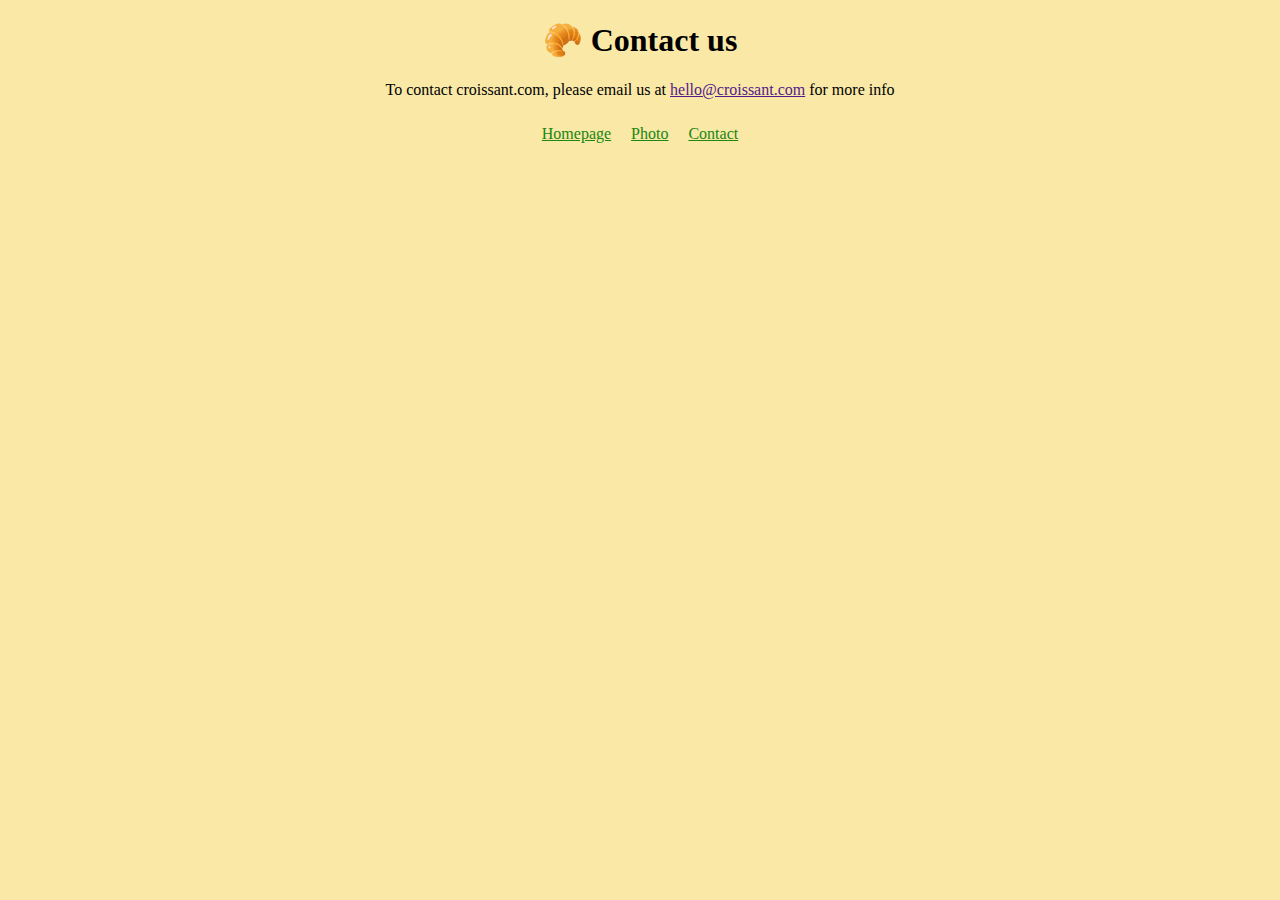
==== contact.html @ 737cc9ff "created a basic croissant page" ====
<!DOCTYPE html>
<html lang="en">

<head>
    <meta charset="UTF-8">
    <meta name="viewport" content="width=device-width, initial-scale=1.0">
    <link rel="stylesheet" href="/src/style.css">
    <title>Contact</title>
</head>

<body>
    <h1>🥐 Contact us</h1>

    <p>To contact croissant.com, please email us at <a href="">hello@croissant.com</a> for more info</p>

    <div class="relevant-links">
        <a href="/">Homepage</a>
        <a href="/photo.html">Photo</a>
        <a href="/contact.html">Contact</a>
    </div>


</body>

</html>
---- src/style.css ----
body {
  text-align: center;
  background-color: #f9e8a6;
}
.relevant-links {
  display: flex;
  justify-content: center;
}

.relevant-links a {
  margin: 10px;
  color: #208612;
}
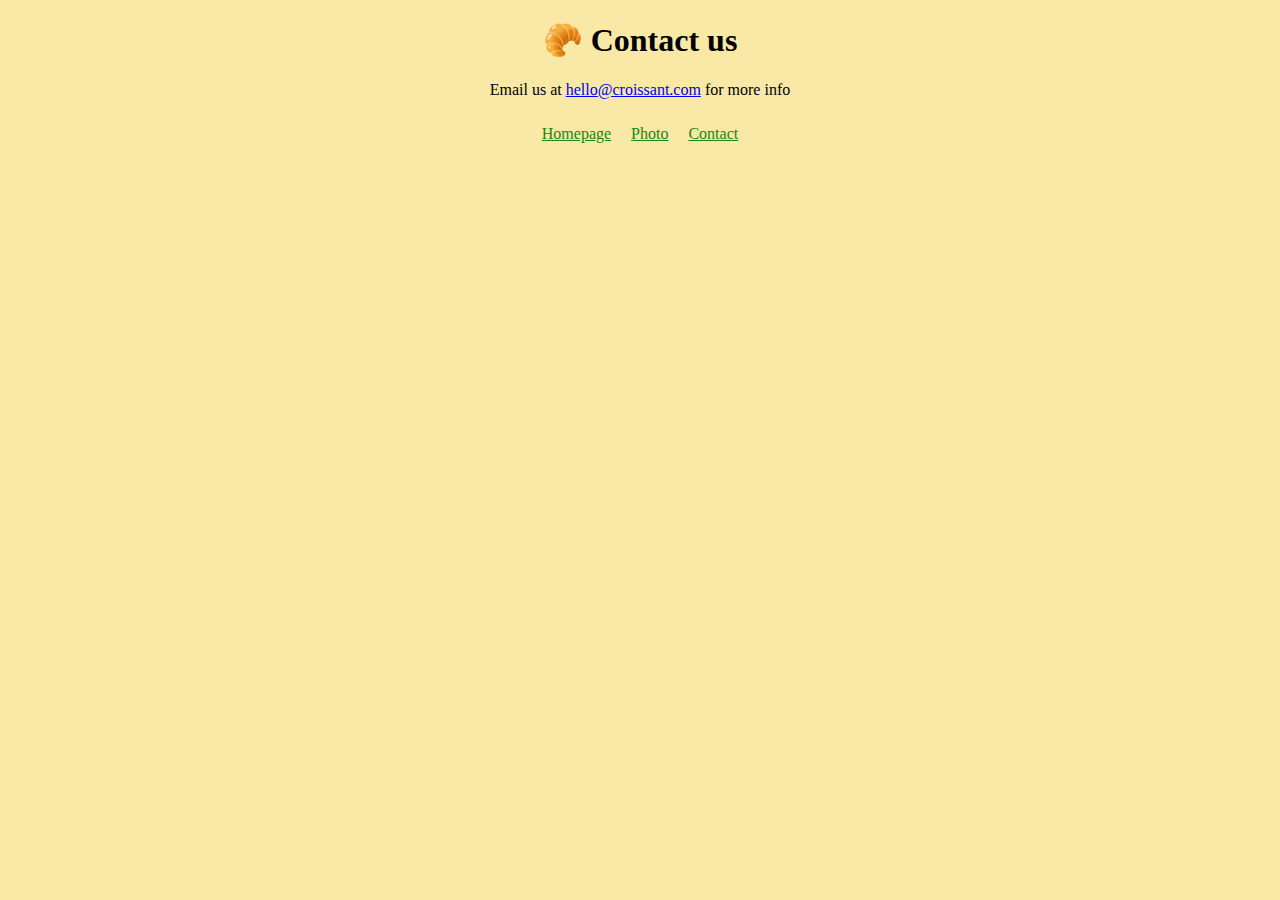
==== commit bf7ad244: "made changes to the contact page" ====
--- a/contact.html
+++ b/contact.html
@@ -11,7 +11,7 @@
 <body>
     <h1>🥐 Contact us</h1>
 
-    <p>To contact croissant.com, please email us at <a href="">hello@croissant.com</a> for more info</p>
+    <p>Email us at <a href="mailto:hello@croissant.com">hello@croissant.com</a> for more info</p>
 
     <div class="relevant-links">
         <a href="/">Homepage</a>
--- a/src/style.css
+++ b/src/style.css
@@ -7,6 +7,13 @@
   justify-content: center;
 }
 
+.croissant-photo {
+  max-width: 100%;
+  border-radius: 10px;
+  display: block;
+  margin: 30px auto;
+}
+
 .relevant-links a {
   margin: 10px;
   color: #208612;
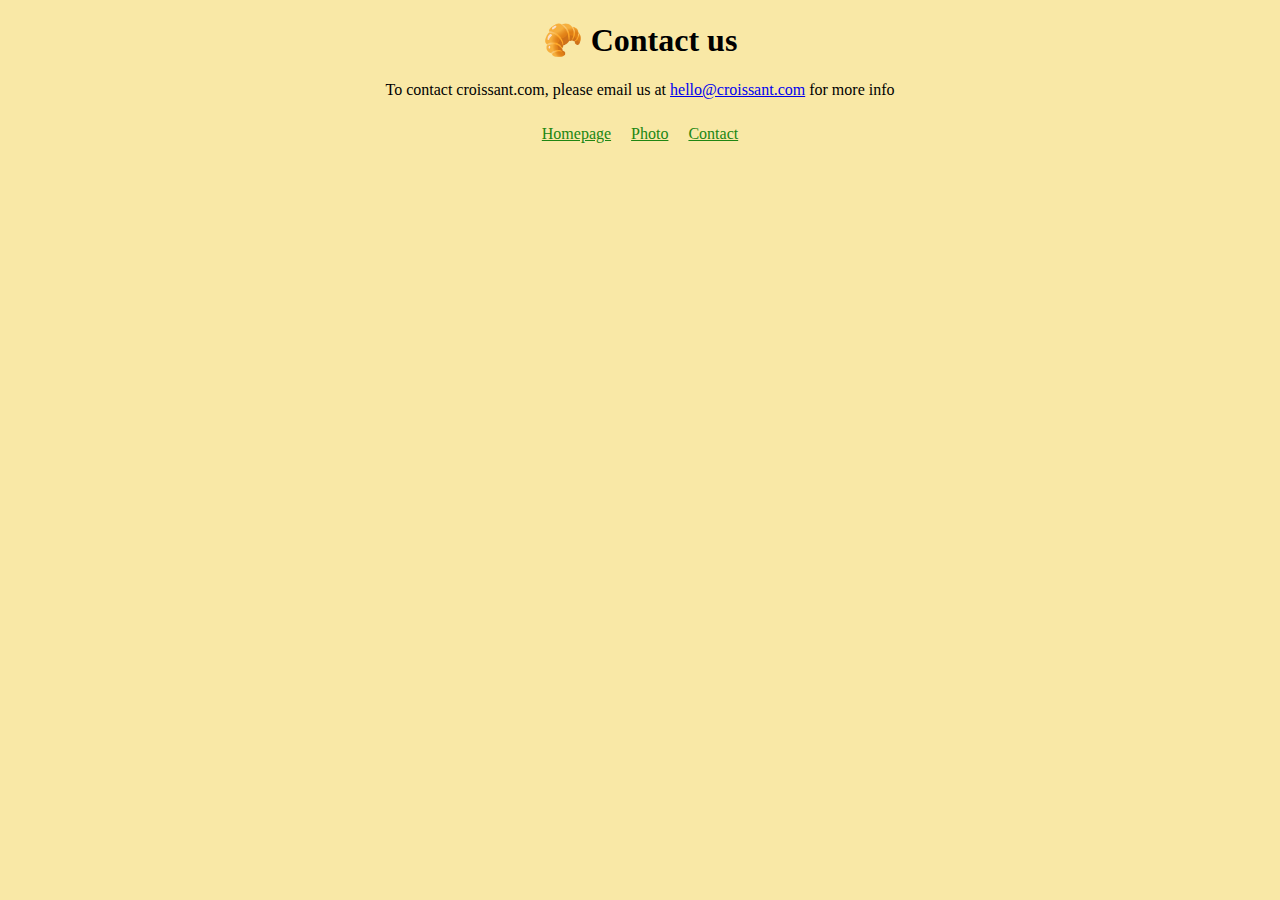
==== commit 5b563d27: "aded more changes to make website SEO friendly" ====
--- a/contact.html
+++ b/contact.html
@@ -3,20 +3,22 @@
 
 <head>
     <meta charset="UTF-8">
+    <meta name="description" content="Reach out to croissant.com to learn more or to place an order">
     <meta name="viewport" content="width=device-width, initial-scale=1.0">
     <link rel="stylesheet" href="/src/style.css">
-    <title>Contact</title>
+    <title>Contact us - croissant.com</title>
 </head>
 
 <body>
     <h1>🥐 Contact us</h1>
 
-    <p>Email us at <a href="mailto:hello@croissant.com">hello@croissant.com</a> for more info</p>
+    <p>To contact croissant.com, please email us at <a href="mailto:hello@croissant.com"
+            title="send us an email">hello@croissant.com</a> for more info</p>
 
     <div class="relevant-links">
-        <a href="/">Homepage</a>
-        <a href="/photo.html">Photo</a>
-        <a href="/contact.html">Contact</a>
+        <a href="/" title="Home">Homepage</a>
+        <a href="/photo.html" title="croissant-photo">Photo</a>
+        <a href="/contact.html" title="contact croissant.com"">Contact</a>
     </div>
 
 
